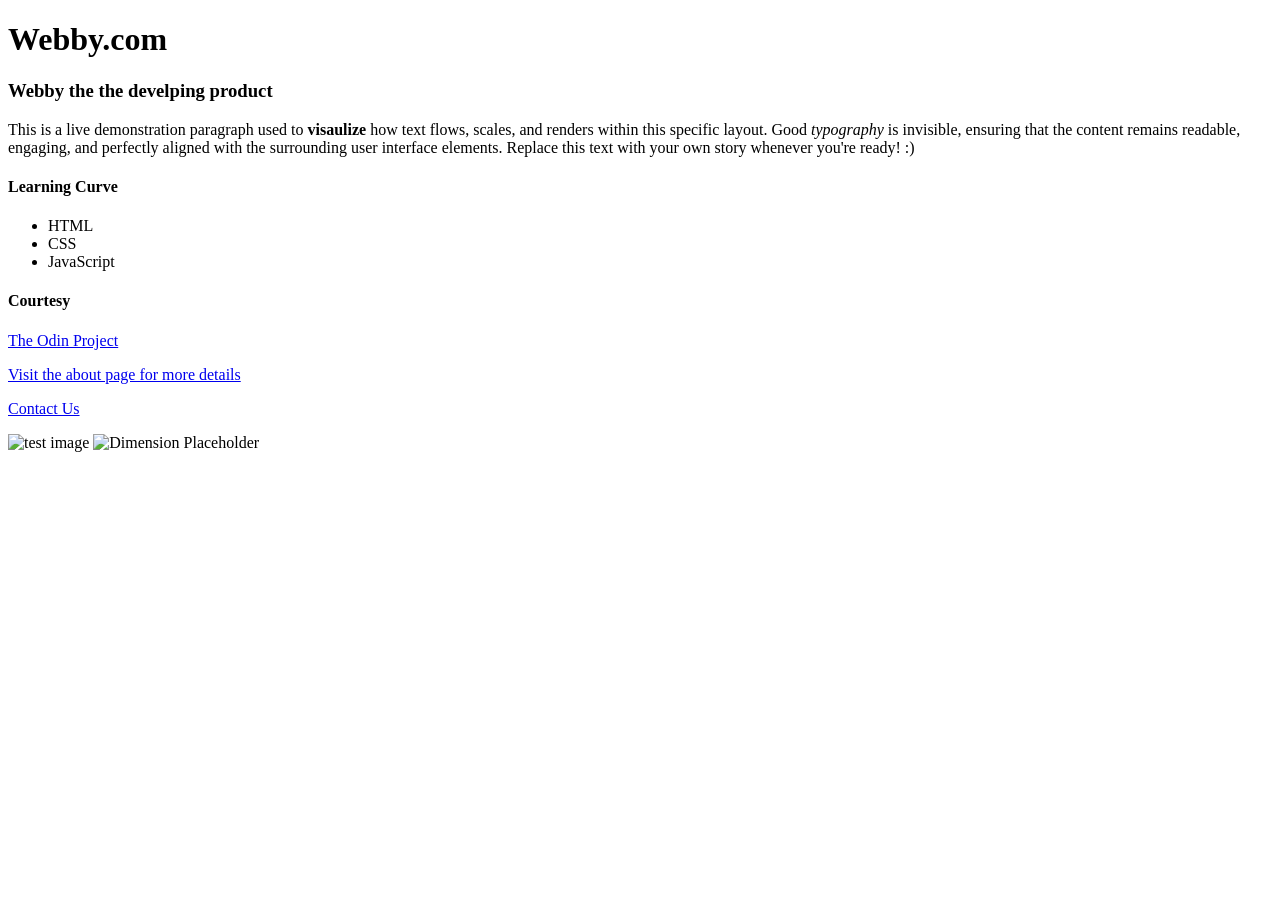
==== index.html @ 4074f66c "Add sub folder for webpages and move them" ====
<!DOCTYPE html>
<html lang="en">
        <head>
            <meta charset="UTF-8">
            <title>Webby</title>
        </head> 
        <body><h1><strong>Webby.com</strong></h1>
        <h3>Webby the the develping product </h3>

        <!-- Acche se sikh le bsdk-->
        <p>This is a live demonstration paragraph used to <strong>visaulize</strong> how text flows, scales,
             and renders within this specific layout.
             Good <em>typography</em> is invisible, ensuring that the content remains readable,
             engaging, and perfectly aligned with the surrounding user interface elements.
             Replace this text with your own story whenever you're ready! :) </p>

        <h4>Learning Curve</h4>
        <ul>
            <li>HTML</li>
            <li>CSS</li>
            <li>JavaScript</li>
        </ul>
        <h4>Courtesy</h4>
        <a href="https://www.theodinproject.com/about" target="_blank" rel="noopener">The Odin Project</a>
        <p><a href="./webpages/about.html" target="_blank" rel="noopener">Visit the about page for more details</a></p>
        <p><a  href="./webpages/contact.html" target="_blank" rel="noopener">Contact Us</a></p>
         
        <!--<img src="https://www.theodinproject.com/mstile-310x310.png"> -->
        <img src="https://images.pexels.com/photos/31177212/pexels-photo-31177212.jpeg" alt="test image" width="400" height="600">
        <img src="https://images.pexels.com/photos/14553709/pexels-photo-14553709.jpeg" alt="Dimension Placeholder"  width="600" height="600">
        


        </body>   
</html>
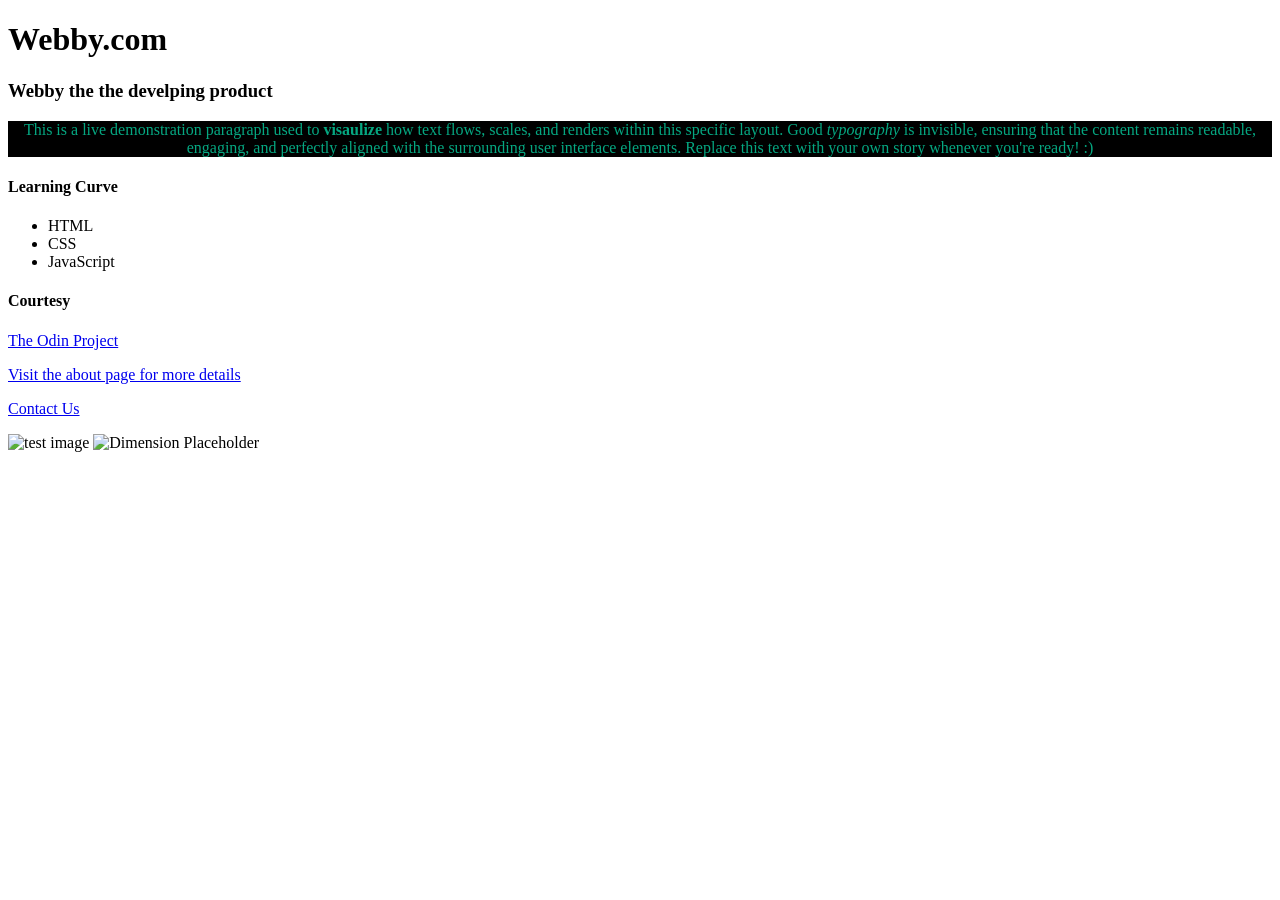
==== commit aa8733e0: "Add CSS file and update html file" ====
--- a/index.html
+++ b/index.html
@@ -3,16 +3,20 @@
         <head>
             <meta charset="UTF-8">
             <title>Webby</title>
+            <link rel="stylesheet" href="style.css">
         </head> 
         <body><h1><strong>Webby.com</strong></h1>
         <h3>Webby the the develping product </h3>
 
-        <!-- Acche se sikh le bsdk-->
-        <p>This is a live demonstration paragraph used to <strong>visaulize</strong> how text flows, scales,
+        <!-- Acche se sikh le-->
+
+        <div><p class="a">This is a live demonstration paragraph used to <strong>visaulize</strong> how text flows, scales,
              and renders within this specific layout.
              Good <em>typography</em> is invisible, ensuring that the content remains readable,
              engaging, and perfectly aligned with the surrounding user interface elements.
              Replace this text with your own story whenever you're ready! :) </p>
+        </div>
+        </body>
 
         <h4>Learning Curve</h4>
         <ul>
--- a/style.css
+++ b/style.css
@@ -0,0 +1,12 @@
+/* styles.css */
+
+div {
+  color: white;
+  background-color: black;
+}
+
+.a{
+  color: rgb(5, 167, 129);
+  font-family: "Times New Roman", serif;
+  text-align:center;
+}
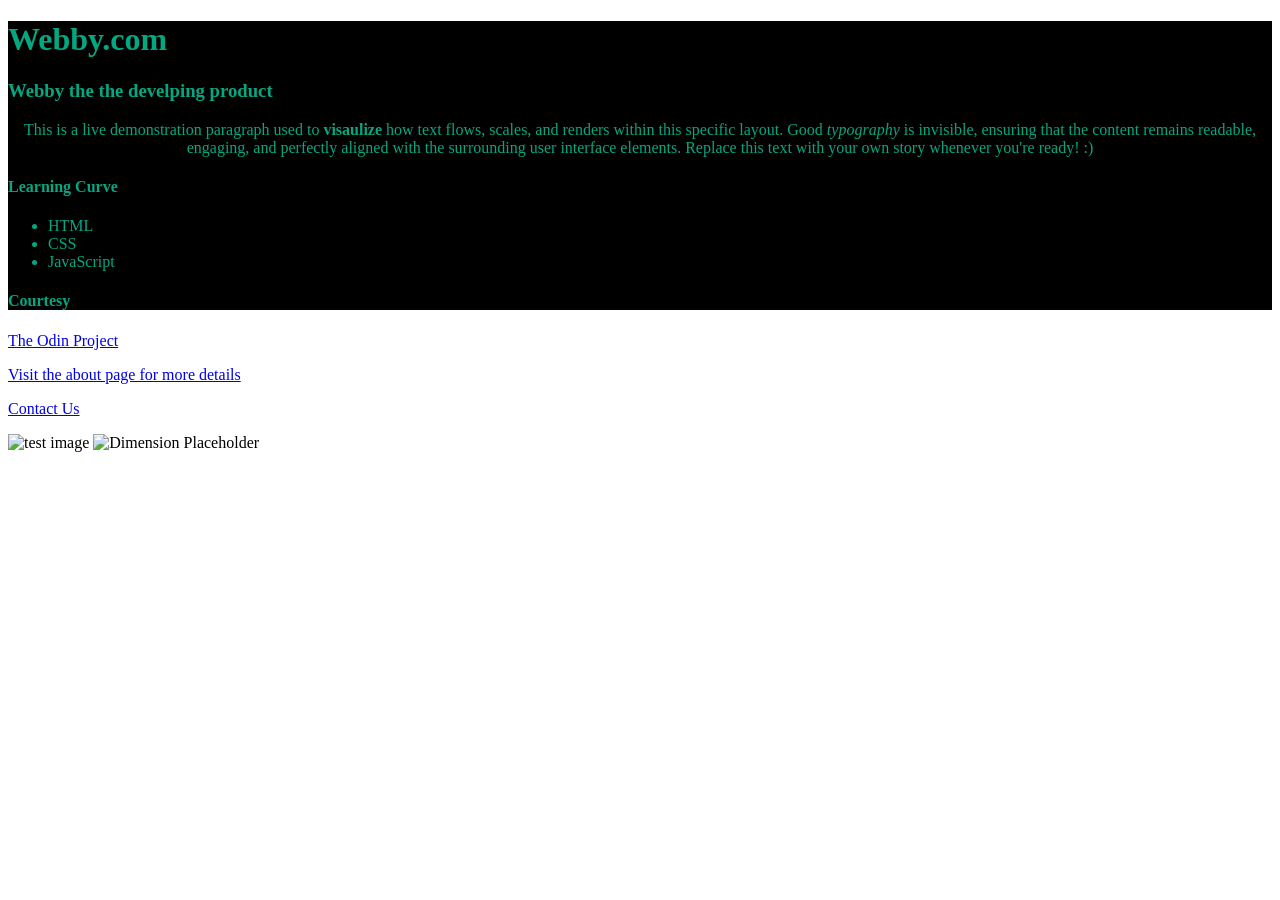
==== commit 9f723b0f: "clean the repository" ====
--- a/index.html
+++ b/index.html
@@ -5,7 +5,9 @@
             <title>Webby</title>
             <link rel="stylesheet" href="style.css">
         </head> 
-        <body><h1><strong>Webby.com</strong></h1>
+        <body>
+        <div>
+        <h1><strong>Webby.com</strong></h1>
         <h3>Webby the the develping product </h3>
 
         <!-- Acche se sikh le-->
@@ -18,13 +20,15 @@
         </div>
         </body>
 
-        <h4>Learning Curve</h4>
+        <div class="b"><h4>Learning Curve</h4>
         <ul>
             <li>HTML</li>
             <li>CSS</li>
             <li>JavaScript</li>
         </ul>
+        </div>
         <h4>Courtesy</h4>
+        </div>
         <a href="https://www.theodinproject.com/about" target="_blank" rel="noopener">The Odin Project</a>
         <p><a href="./webpages/about.html" target="_blank" rel="noopener">Visit the about page for more details</a></p>
         <p><a  href="./webpages/contact.html" target="_blank" rel="noopener">Contact Us</a></p>
@@ -33,6 +37,7 @@
         <img src="https://images.pexels.com/photos/31177212/pexels-photo-31177212.jpeg" alt="test image" width="400" height="600">
         <img src="https://images.pexels.com/photos/14553709/pexels-photo-14553709.jpeg" alt="Dimension Placeholder"  width="600" height="600">
         
+        
 
 
         </body>   
--- a/style.css
+++ b/style.css
@@ -1,8 +1,8 @@
 /* styles.css */
 
 div {
-  color: white;
-  background-color: black;
+  color:rgb(5, 167, 129);
+  background-color:black;
 }
 
 .a{
@@ -10,3 +10,8 @@
   font-family: "Times New Roman", serif;
   text-align:center;
 }
+
+.b {
+  color:rgb(5, 167, 129);
+  backgroung-color:black;
+}
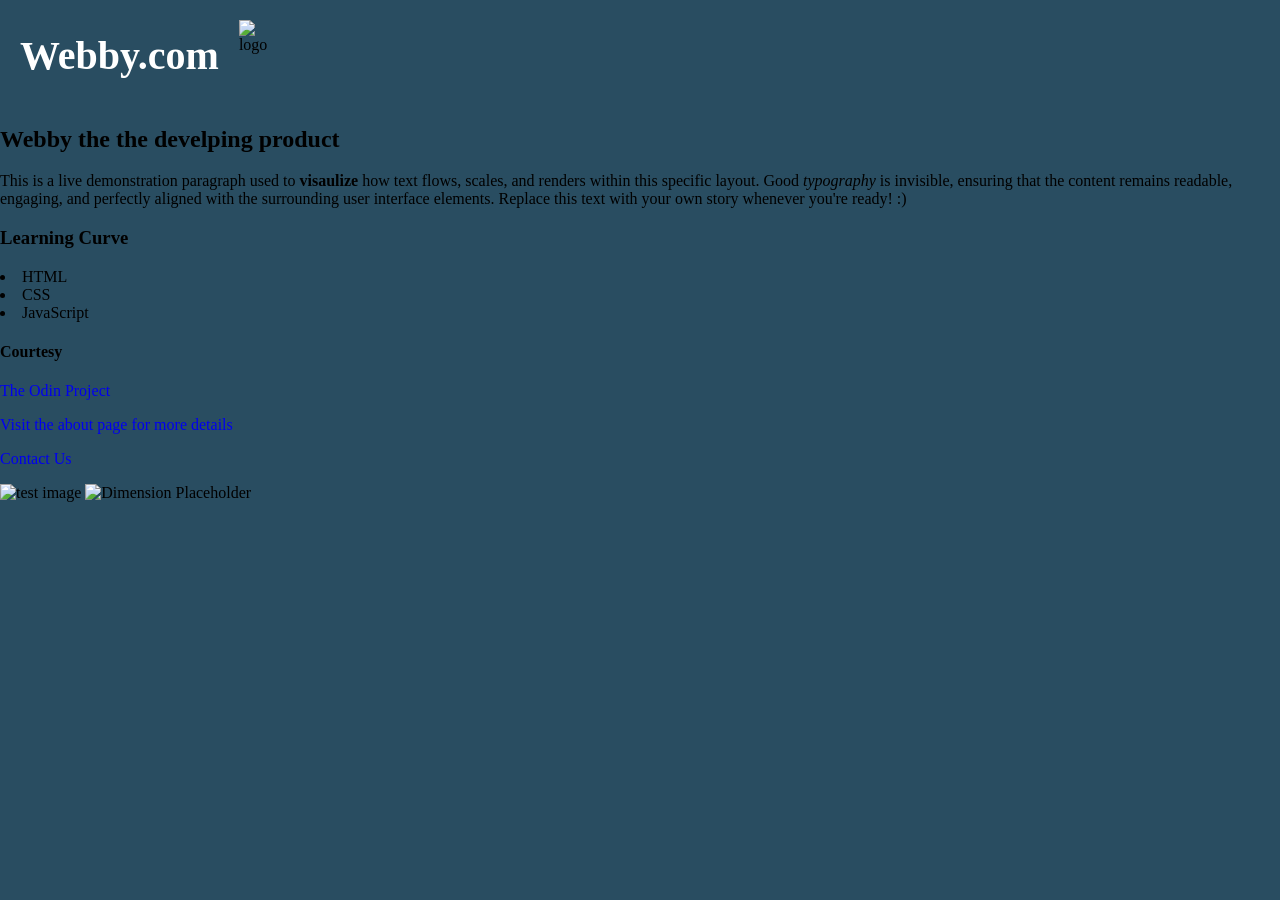
==== commit 56efae08: "Improve the css" ====
--- a/index.html
+++ b/index.html
@@ -5,30 +5,32 @@
             <title>Webby</title>
             <link rel="stylesheet" href="style.css">
         </head> 
+
         <body>
-        <div>
-        <h1><strong>Webby.com</strong></h1>
-        <h3>Webby the the develping product </h3>
+
+        <div class="HeadL">
+        <h1 id="heading"><strong>Webby.com</strong></h1>
+        <span id="logo"><img src="https://img.icons8.com/?size=100&id=y4Vbxdy4OSWF&format=png&color=000000" alt="logo" height="60" width="60"> </span>
+        </div>
+        <h2>Webby the the develping product </h2>
+       
 
         <!-- Acche se sikh le-->
 
-        <div><p class="a">This is a live demonstration paragraph used to <strong>visaulize</strong> how text flows, scales,
+        <p id="a">This is a live demonstration paragraph used to <strong>visaulize</strong> how text flows, scales,
              and renders within this specific layout.
              Good <em>typography</em> is invisible, ensuring that the content remains readable,
              engaging, and perfectly aligned with the surrounding user interface elements.
              Replace this text with your own story whenever you're ready! :) </p>
-        </div>
         </body>
 
-        <div class="b"><h4>Learning Curve</h4>
-        <ul>
+        <h3>Learning Curve</h3>
+        <u>
             <li>HTML</li>
             <li>CSS</li>
             <li>JavaScript</li>
         </ul>
-        </div>
         <h4>Courtesy</h4>
-        </div>
         <a href="https://www.theodinproject.com/about" target="_blank" rel="noopener">The Odin Project</a>
         <p><a href="./webpages/about.html" target="_blank" rel="noopener">Visit the about page for more details</a></p>
         <p><a  href="./webpages/contact.html" target="_blank" rel="noopener">Contact Us</a></p>
--- a/style.css
+++ b/style.css
@@ -1,17 +1,34 @@
-/* styles.css */
+body{
+  padding: 0;
+  margin: 0;
+  background-color:#294d61;
+}
+.HeadL #logo {
+  padding-left: 20px ;
+  padding-top: 20px;
+  background-color:#294d61;
+  height: 10px;
+  width: 10px;
 
-div {
-  color:rgb(5, 167, 129);
-  background-color:black;
 }
+.HeadL #heading {
+  color:white ;
+  padding-left: 20px;
+  padding-top: 5px;
+  background-color: #294d61;
+  box-sizing: content-box;
+  font-size: 40px;
+  border-color: black;
 
-.a{
-  color: rgb(5, 167, 129);
-  font-family: "Times New Roman", serif;
-  text-align:center;
 }
+.HeadL {
+  background-color: #294d61;
+  padding: 0;
+  margin: 0;
+  border: 0;
+  display: flex;
 
-.b {
-  color:rgb(5, 167, 129);
-  backgroung-color:black;
+}
+*{
+  text-decoration: none;
 }
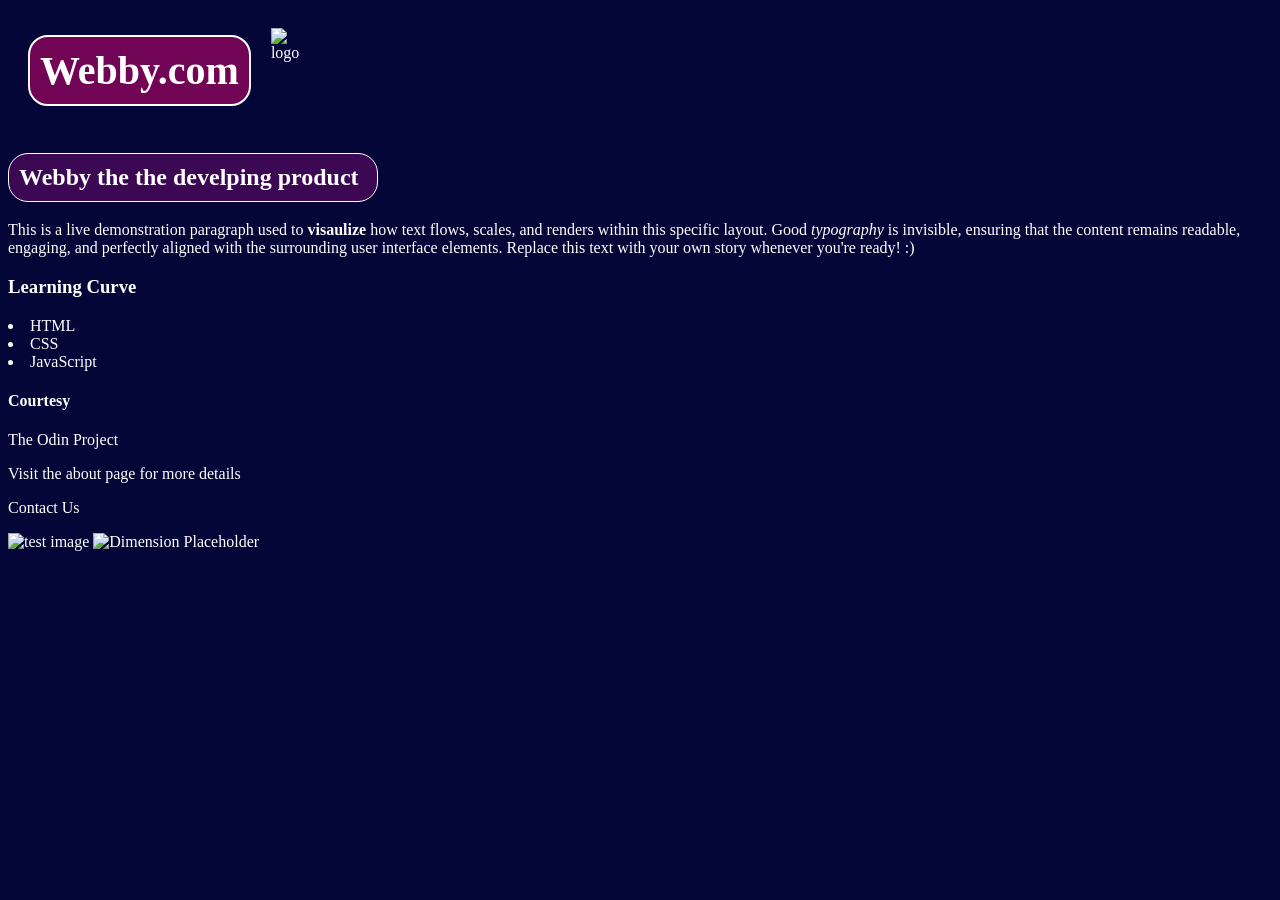
==== commit d7f2d159: "customize the css elements" ====
--- a/index.html
+++ b/index.html
@@ -12,7 +12,7 @@
         <h1 id="heading"><strong>Webby.com</strong></h1>
         <span id="logo"><img src="https://img.icons8.com/?size=100&id=y4Vbxdy4OSWF&format=png&color=000000" alt="logo" height="60" width="60"> </span>
         </div>
-        <h2>Webby the the develping product </h2>
+        <h2 class="subhead">Webby the the develping product </h2>
        
 
         <!-- Acche se sikh le-->
--- a/style.css
+++ b/style.css
@@ -1,28 +1,30 @@
 body{
-  padding: 0;
-  margin: 0;
-  background-color:#294d61;
+  background-color:#030637;
 }
 .HeadL #logo {
   padding-left: 20px ;
   padding-top: 20px;
-  background-color:#294d61;
+  background-color:#030637;
   height: 10px;
   width: 10px;
 
 }
 .HeadL #heading {
   color:white ;
-  padding-left: 20px;
-  padding-top: 5px;
-  background-color: #294d61;
+  box-sizing: border-box;
+  padding: 10px;
+  padding: 10px;
+  margin-left: 20px;
+  background-color:#720455 ;
   box-sizing: content-box;
   font-size: 40px;
-  border-color: black;
+  border: 2px solid;
+  border-color:white;
+  border-radius: 20px;
 
 }
 .HeadL {
-  background-color: #294d61;
+  background-color: #030637;
   padding: 0;
   margin: 0;
   border: 0;
@@ -31,4 +33,16 @@
 }
 *{
   text-decoration: none;
+  color: white;
+}
+.subhead {
+  color: white;
+  width: 370px;
+  border: 1px solid;
+  background-color: #3C0753;
+  border-radius: 20px;
+  border-color: white;
+  padding: 10px ;
+  box-sizing: border-box;
+
 }
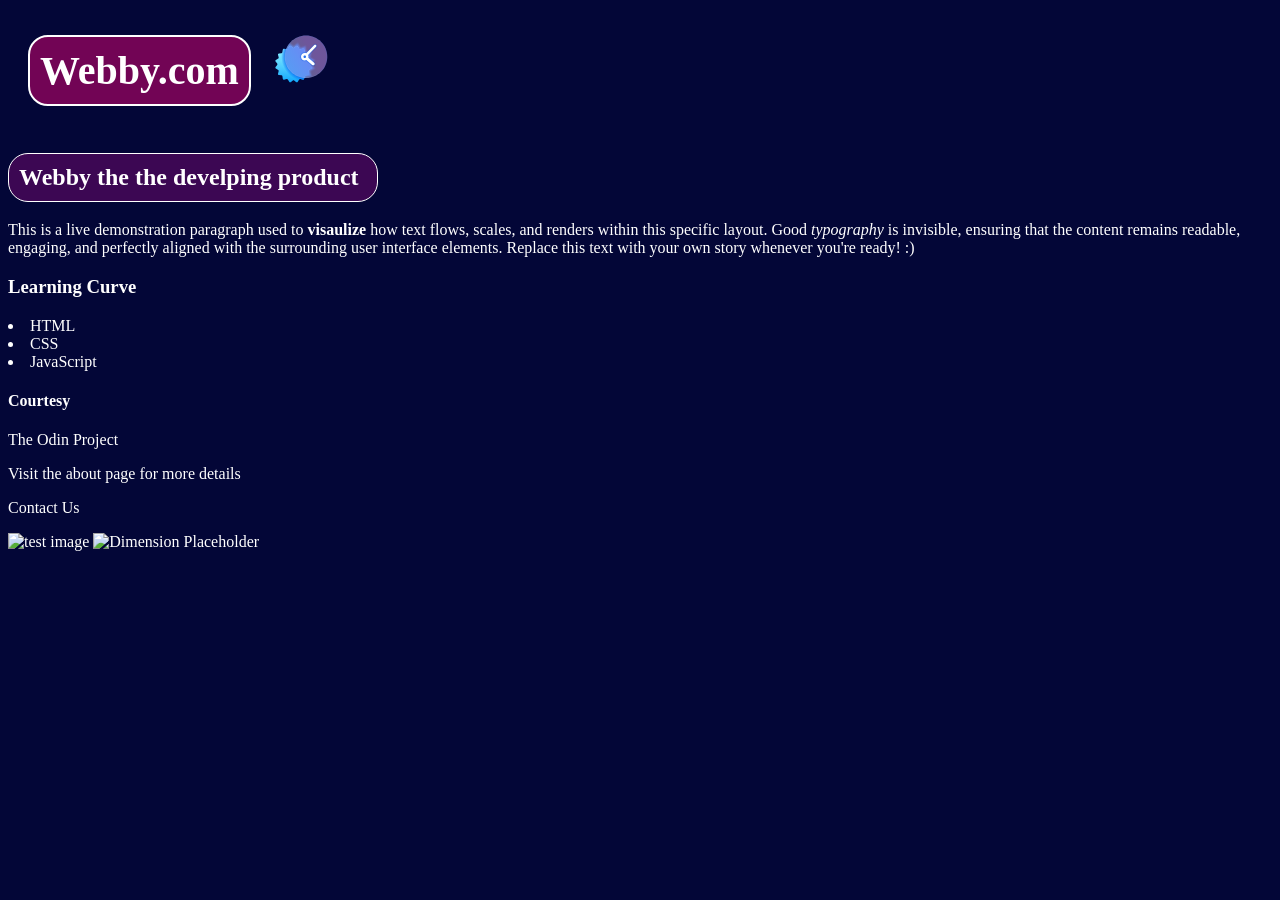
==== commit f4a3d66c: "Add asset SVG files in icon directory" ====
--- a/index.html
+++ b/index.html
@@ -10,7 +10,7 @@
 
         <div class="HeadL">
         <h1 id="heading"><strong>Webby.com</strong></h1>
-        <span id="logo"><img src="https://img.icons8.com/?size=100&id=y4Vbxdy4OSWF&format=png&color=000000" alt="logo" height="60" width="60"> </span>
+        <span id="logo"><img src="./assets/images/icons/icons8-clock-50.svg" alt="logo" height="60" width="60"> </span>
         </div>
         <h2 class="subhead">Webby the the develping product </h2>
        
@@ -28,8 +28,7 @@
         <u>
             <li>HTML</li>
             <li>CSS</li>
-            <li>JavaScript</li>
-        </ul>
+            <li>JavaScript</li></ul>
         <h4>Courtesy</h4>
         <a href="https://www.theodinproject.com/about" target="_blank" rel="noopener">The Odin Project</a>
         <p><a href="./webpages/about.html" target="_blank" rel="noopener">Visit the about page for more details</a></p>
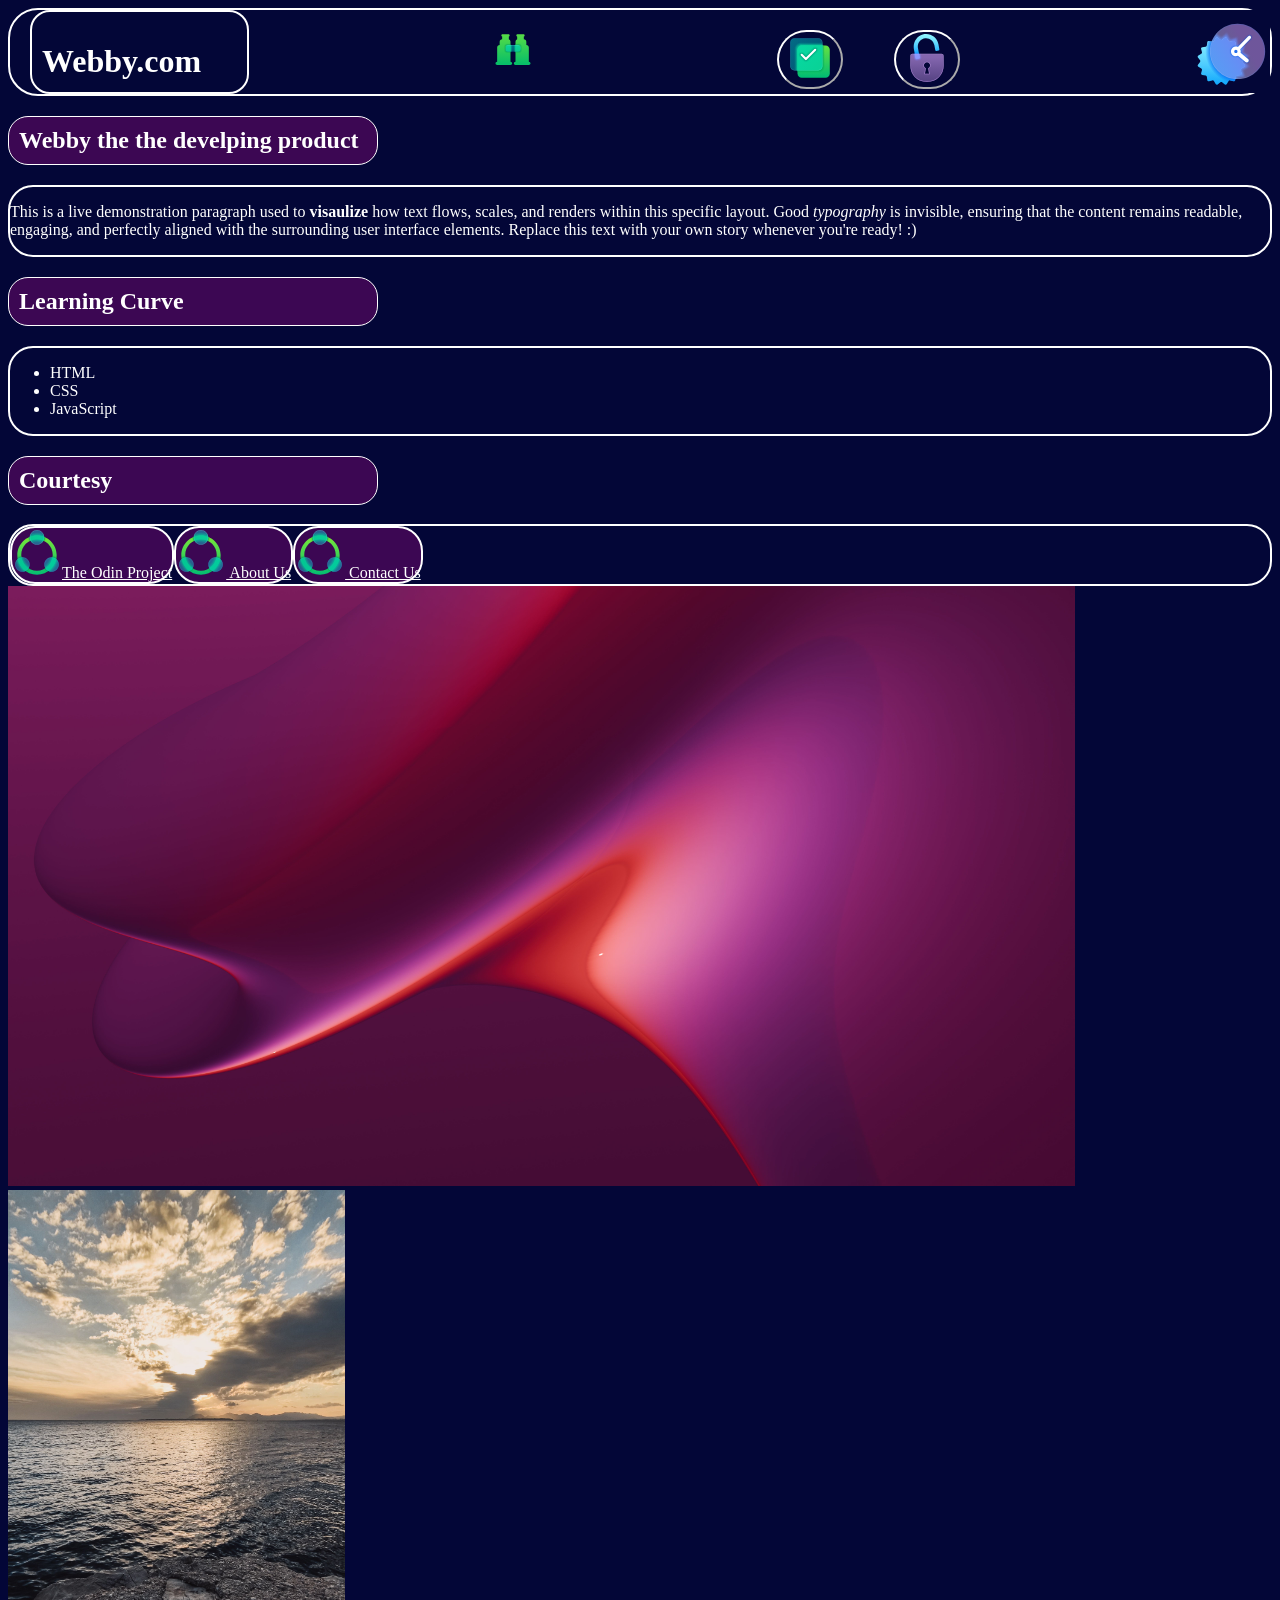
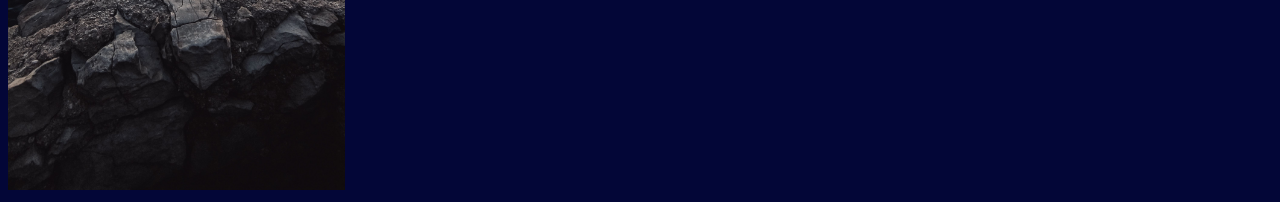
==== commit 01d18c70: "Update style.css and index.html" ====
--- a/index.html
+++ b/index.html
@@ -9,34 +9,43 @@
         <body>
 
         <div class="HeadL">
-        <h1 id="heading"><strong>Webby.com</strong></h1>
-        <span id="logo"><img src="./assets/images/icons/icons8-clock-50.svg" alt="logo" height="60" width="60"> </span>
+            <div id="heading"><h1><strong>Webby.com</strong></h1></div>
+            <div id="searchbar"><img src="./assets/images/icons/icons8-binoculars-50.svg" alt="logo"></div>
+            <div id="notification"><button><img src="./assets/images/icons/icons8-check-all-50.svg" alt="logo"></button></div>
+            <div id="profile"><button><img src="./assets/images/icons/icons8-padlock-50.svg" alt="logo"></button></div>
+            <div id="logo"><img src="./assets/images/icons/icons8-clock-50.svg" alt="logo"> </div>
         </div>
         <h2 class="subhead">Webby the the develping product </h2>
        
 
         <!-- Acche se sikh le-->
-
-        <p id="a">This is a live demonstration paragraph used to <strong>visaulize</strong> how text flows, scales,
+        <div class="textbox">
+            <p>This is a live demonstration paragraph used to <strong>visaulize</strong> how text flows, scales,
              and renders within this specific layout.
              Good <em>typography</em> is invisible, ensuring that the content remains readable,
              engaging, and perfectly aligned with the surrounding user interface elements.
-             Replace this text with your own story whenever you're ready! :) </p>
-        </body>
+             Replace this text with your own story whenever you're ready! :) </p> </body>
+        </div>
+     
 
-        <h3>Learning Curve</h3>
-        <u>
-            <li>HTML</li>
-            <li>CSS</li>
-            <li>JavaScript</li></ul>
-        <h4>Courtesy</h4>
-        <a href="https://www.theodinproject.com/about" target="_blank" rel="noopener">The Odin Project</a>
-        <p><a href="./webpages/about.html" target="_blank" rel="noopener">Visit the about page for more details</a></p>
-        <p><a  href="./webpages/contact.html" target="_blank" rel="noopener">Contact Us</a></p>
+        <h2 class="subhead">Learning Curve</h3>
+        <div class="list">
+            <ul>
+                <li>HTML</li>
+                <li>CSS</li>
+                <li>JavaScript</li>
+            </ul>
+        </div>
+        <h2 class="subhead">Courtesy</h2>
+        <div class="link">
+            <a class="linkbut" href="https://www.theodinproject.com/about" target="_blank" rel="noopener"><img src="./assets/images/icons/icons8-share-50-2.svg" alt="logo">The Odin Project</a>
+            <a class="linkbut" href="./webpages/about.html" target="_blank" rel="noopener"><img src="./assets/images/icons/icons8-share-50-2.svg" alt="logo"> About Us</a>
+            <a class="linkbut" href="./webpages/contact.html" target="_blank" rel="noopener"><img src="./assets/images/icons/icons8-share-50-2.svg" alt="logo"> Contact Us</a>
+        </div>
          
         <!--<img src="https://www.theodinproject.com/mstile-310x310.png"> -->
-        <img src="https://images.pexels.com/photos/31177212/pexels-photo-31177212.jpeg" alt="test image" width="400" height="600">
-        <img src="https://images.pexels.com/photos/14553709/pexels-photo-14553709.jpeg" alt="Dimension Placeholder"  width="600" height="600">
+        <img class="pic" src="./assets/images/pictures/pexels-steve-30004057.jpg" alt="test image">
+        <img  class="pic" src="./assets/images/pictures/pexels-rimvydas-ardickas-21433724-10229606.jpg" alt="Dimension Placeholder">
         
         
 
--- a/style.css
+++ b/style.css
@@ -1,23 +1,74 @@
+/* SETS THE PAGE COLOUR */
 body{
   background-color:#030637;
+}   
+
+.HeadL img{
+  width: 100%;
+  height: 100%;
+  object-fit: contain;
 }
+
 .HeadL #logo {
+  padding-left: 200px ;
+  padding-top: 3px;
+  background-color:#030637;
+  height: 80px;
+  width: 80px;
+
+}
+
+.HeadL #searchbar {
   padding-left: 20px ;
   padding-top: 20px;
   background-color:#030637;
-  height: 10px;
-  width: 10px;
+  height: 40px;
+  width: 500px;
 
 }
+
+.HeadL #notification {
+  padding-left: 20px ;
+  padding-top: 20px;
+  background-color:#030637;
+  height: 40px;
+  width: 100px;
+
+}
+.HeadL #notification button{
+  background-color:#030637;
+  border-radius: 40px;
+  border-width: 4px  solid ;
+  border-color: white;
+
+}
+
+.HeadL #profile {
+  padding-left: 20px ;
+  padding-top: 20px;
+  background-color:#030637;
+  height: 40px;
+  width: 100px;
+
+}
+.HeadL #profile button{
+  background-color:#030637;
+  border-radius: 40px;
+  border-width: 4px  solid ;
+  border-color: white;
+
+}
+
+
 .HeadL #heading {
   color:white ;
-  box-sizing: border-box;
-  padding: 10px;
+  box-sizing: content-box;
+  padding: 3px;
   padding: 10px;
   margin-left: 20px;
-  background-color:#720455 ;
-  box-sizing: content-box;
-  font-size: 40px;
+  width: 200px;
+  height: 60px;
+  font-size: auto;
   border: 2px solid;
   border-color:white;
   border-radius: 20px;
@@ -27,14 +78,13 @@
   background-color: #030637;
   padding: 0;
   margin: 0;
-  border: 0;
+  border: 2px solid white;
+  border-radius: 30px;
   display: flex;
+  flex: auto;
 
 }
-*{
-  text-decoration: none;
-  color: white;
-}
+
 .subhead {
   color: white;
   width: 370px;
@@ -44,5 +94,45 @@
   border-color: white;
   padding: 10px ;
   box-sizing: border-box;
+  display: flex;
+  flex: auto;
+}
+.textbox{
+  border: 2px solid;
+  border-radius: 25px;
+  border-color: white ;
+  display: flex;
+  flex: auto;
+}
+.pic {
+  height:600px;
+  width:auto;
+}
 
-}+.list{
+  border: 2px solid;
+  border-radius: 25px;
+  border-color: white ;
+  display: flex;
+  flex: auto;
+}
+
+.link{
+  border: 2px solid;
+  border-radius: 25px;
+  border-color: white ;
+  display: flex;
+  flex: auto;
+}
+
+.linkbut{
+  border: 2px solid;
+  border-radius: 25px;
+  border-color: white ;
+  background-color: #3C0753;
+}
+
+*{ 
+  /* outline: 1px solid red; */
+  color: white;
+ } 
